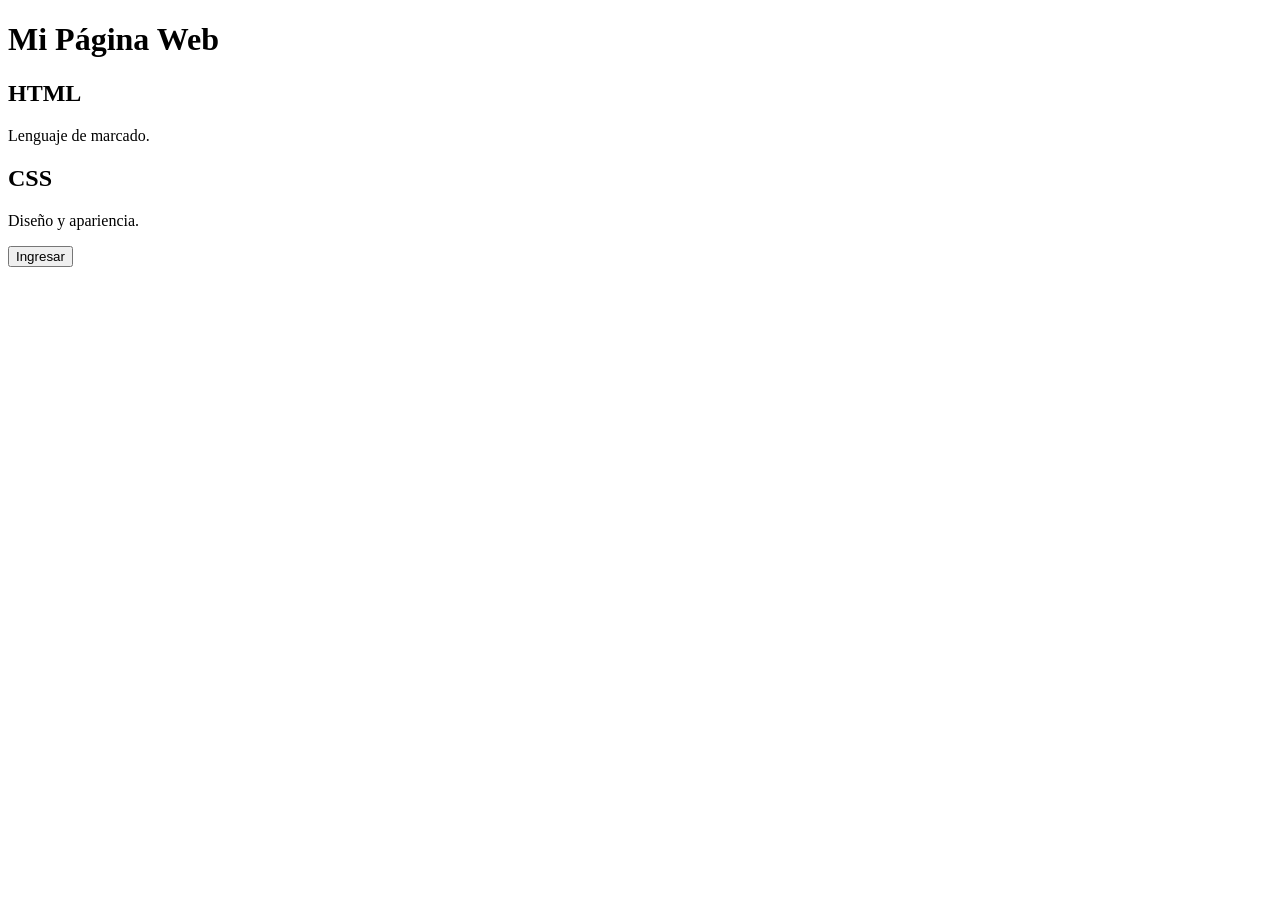
==== index.html @ 8af135e0 "Add files via upload" ====
<!DOCTYPE html>
<html lang="es">
<head>
    <meta charset="UTF-8">
    <title>Mi Sitio Web</title>

    <link rel="stylesheet" href="css/estilos.css">
</head>
<body>

    <header>
        <h1>Mi Página Web</h1>
    </header>

    <div class="contenedor">

        <div class="card">
            <h2>HTML</h2>
            <p>Lenguaje de marcado.</p>
        </div>

        <div class="card">
            <h2>CSS</h2>
            <p>Diseño y apariencia.</p>
        </div>

    </div>

    <button>Ingresar</button>

</body>
</html>
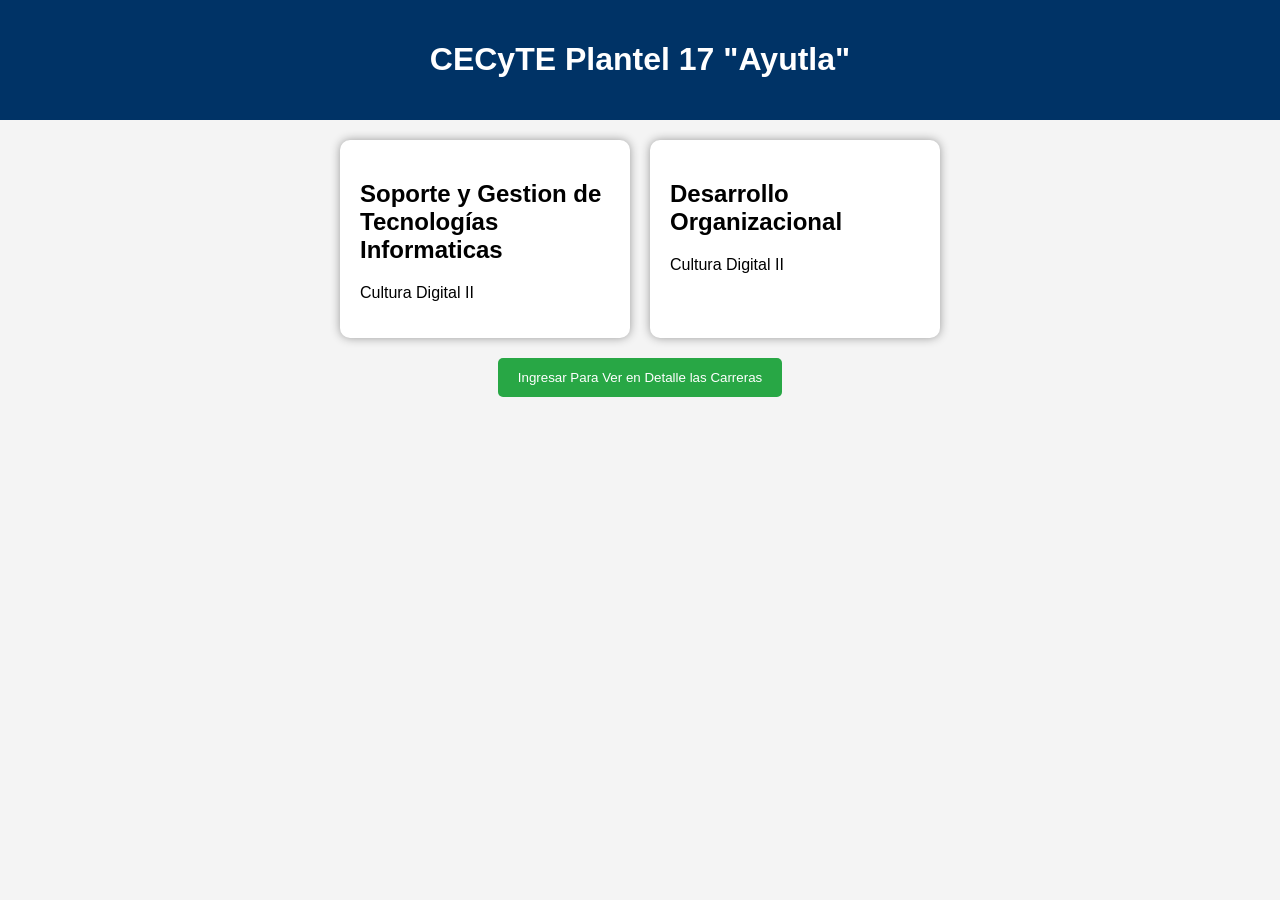
==== commit 29a86ad3: "Add files via upload" ====
--- a/index.html
+++ b/index.html
@@ -11,24 +11,24 @@
 <body>
 
     <header>
-        <h1>Mi Página Web</h1>
+        <h1>CECyTE Plantel 17 "Ayutla"</h1>
     </header>
 
     <div class="contenedor">
 
         <div class="card">
-            <h2>HTML</h2>
-            <p>Lenguaje de marcado.</p>
+            <h2>Soporte y Gestion de Tecnologías Informaticas</h2>
+            <p>Cultura Digital II</p>
         </div>
 
         <div class="card">
-            <h2>CSS</h2>
-            <p>Diseño y apariencia.</p>
+            <h2>Desarrollo Organizacional</h2>
+            <p>Cultura Digital II</p>
         </div>
 
     </div>
 
-    <button>Ingresar</button>
+    <button>Ingresar Para Ver en Detalle las Carreras</button>
 
 </body>
 </html>
--- a/css/estilos.css
+++ b/css/estilos.css
@@ -0,0 +1,42 @@
+body{
+    font-family:Arial;
+    background-color:#f4f4f4;
+    margin:0;
+}
+
+header{
+    background-color:#003366;
+    color:white;
+    text-align:center;
+    padding:20px;
+}
+
+.contenedor{
+    display:flex;
+    justify-content:center;
+    gap:20px;
+    margin-top:20px;
+}
+
+.card{
+    width:250px;
+    background:white;
+    padding:20px;
+    border-radius:10px;
+    box-shadow:0 0 10px #999;
+}
+
+button{
+    display:block;
+    margin:20px auto;
+    background:#28a745;
+    color:white;
+    border:none;
+    padding:12px 20px;
+    border-radius:5px;
+    cursor:pointer;
+}
+
+button:hover{
+    background:#1e7e34;
+}
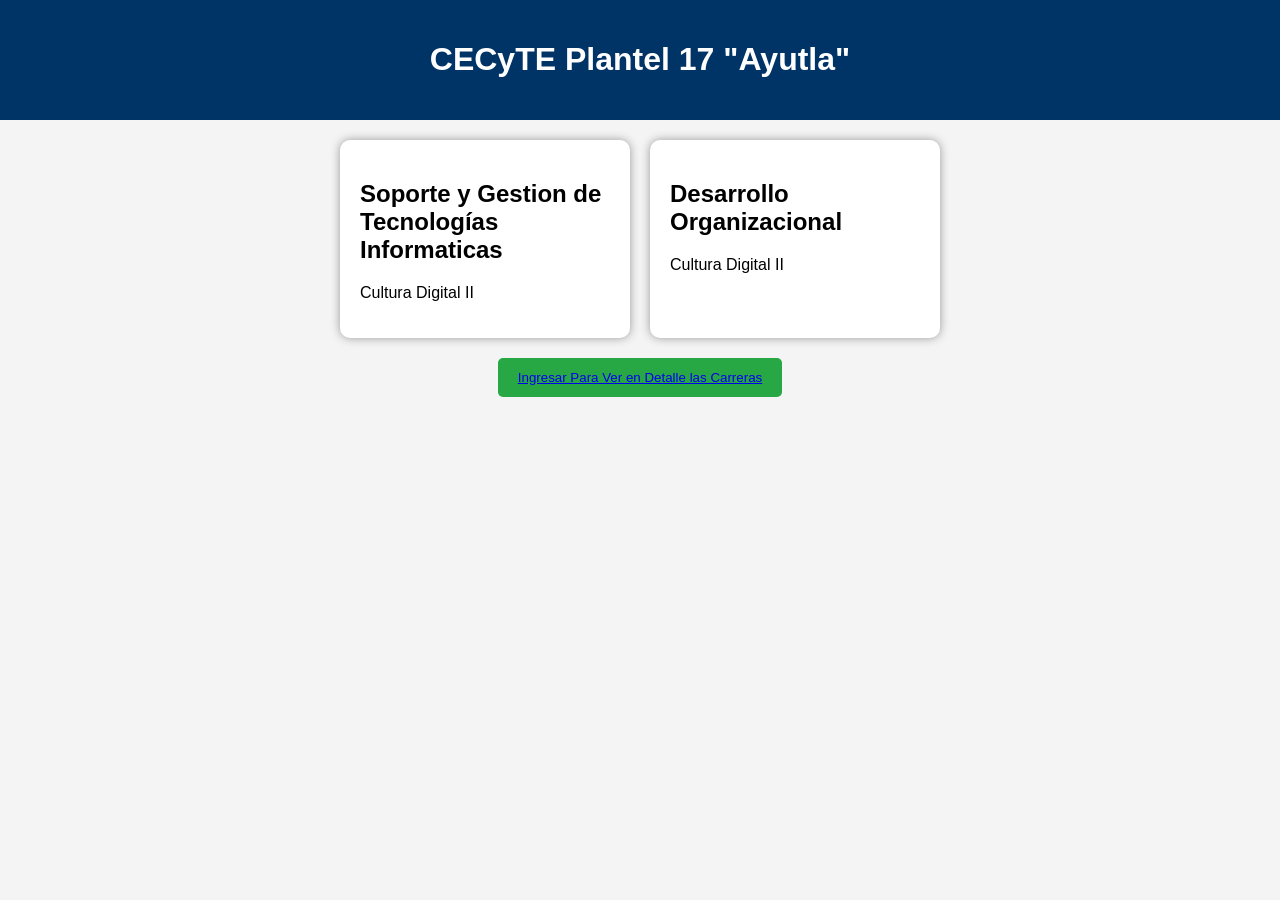
==== commit d20ca0fa: "Add files via upload" ====
--- a/index.html
+++ b/index.html
@@ -28,7 +28,7 @@
 
     </div>
 
-    <button>Ingresar Para Ver en Detalle las Carreras</button>
+    <button><a href="C:\2026-1\Cultura Digital 2\TercerParial\ejemplo\sgti.html">Ingresar Para Ver en Detalle las Carreras</a></button>
 
 </body>
 </html>
